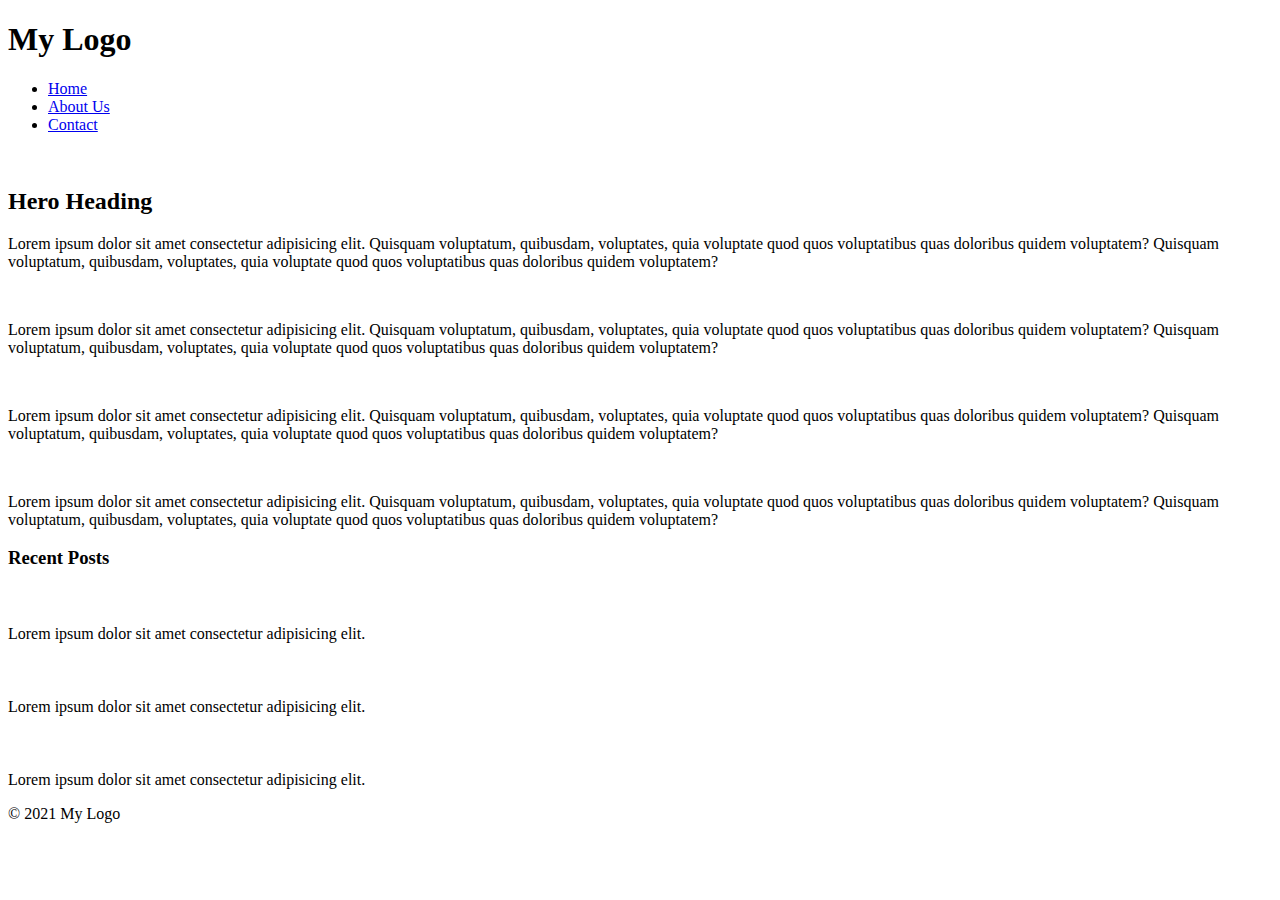
==== index.html @ fb4a865c "initial commit" ====
<!DOCTYPE html>
<html lang="en">
  <head>
    <meta charset="UTF-8" />
    <meta http-equiv="X-UA-Compatible" content="IE=edge" />
    <meta name="viewport" content="width=device-width, initial-scale=1.0" />
    <title>Document</title>
  </head>
  <body>
    <header>
      <h1>My Logo</h1>
      <nav>
        <ul>
          <li><a href="/">Home</a></li>
          <li><a href="/about.html">About Us</a></li>
          <li><a href="/contact.html">Contact</a></li>
        </ul>
      </nav>
    </header>

    <main>
      <section>
        <img src="https://picsum.photos/600/300" alt="" />
        <h2>Hero Heading</h2>
        <p>
          Lorem ipsum dolor sit amet consectetur adipisicing elit. Quisquam
          voluptatum, quibusdam, voluptates, quia voluptate quod quos
          voluptatibus quas doloribus quidem voluptatem? Quisquam voluptatum,
          quibusdam, voluptates, quia voluptate quod quos voluptatibus quas
          doloribus quidem voluptatem?
        </p>
        <article>
          <img src="https://picsum.photos/200/200" alt="" />
          <p>
            Lorem ipsum dolor sit amet consectetur adipisicing elit. Quisquam
            voluptatum, quibusdam, voluptates, quia voluptate quod quos
            voluptatibus quas doloribus quidem voluptatem? Quisquam voluptatum,
            quibusdam, voluptates, quia voluptate quod quos voluptatibus quas
            doloribus quidem voluptatem?
          </p>
        </article>
        <article>
          <img src="https://picsum.photos/200/200" alt="" />
          <p>
            Lorem ipsum dolor sit amet consectetur adipisicing elit. Quisquam
            voluptatum, quibusdam, voluptates, quia voluptate quod quos
            voluptatibus quas doloribus quidem voluptatem? Quisquam voluptatum,
            quibusdam, voluptates, quia voluptate quod quos voluptatibus quas
            doloribus quidem voluptatem?
          </p>
        </article>
        <article>
          <img src="https://picsum.photos/200/200" alt="" />
          <p>
            Lorem ipsum dolor sit amet consectetur adipisicing elit. Quisquam
            voluptatum, quibusdam, voluptates, quia voluptate quod quos
            voluptatibus quas doloribus quidem voluptatem? Quisquam voluptatum,
            quibusdam, voluptates, quia voluptate quod quos voluptatibus quas
            doloribus quidem voluptatem?
          </p>
        </article>
      </section>
    </main>
    <aside>
      <section>
        <h3>Recent Posts</h3>
        <article>
          <h4></h4>
          <img src="https://picsum.photos/100/100" alt="" />
          <p>Lorem ipsum dolor sit amet consectetur adipisicing elit.</p>
        </article>
        <article>
          <h4></h4>
          <img src="https://picsum.photos/100/100" alt="" />
          <p>Lorem ipsum dolor sit amet consectetur adipisicing elit.</p>
        </article>
        <article>
          <h4></h4>
          <img src="https://picsum.photos/100/100" alt="" />
          <p>Lorem ipsum dolor sit amet consectetur adipisicing elit.</p>
        </article>
      </section>
    </aside>

    <footer>
      <p>&copy; 2021 My Logo</p>
    </footer>
  </body>
</html>
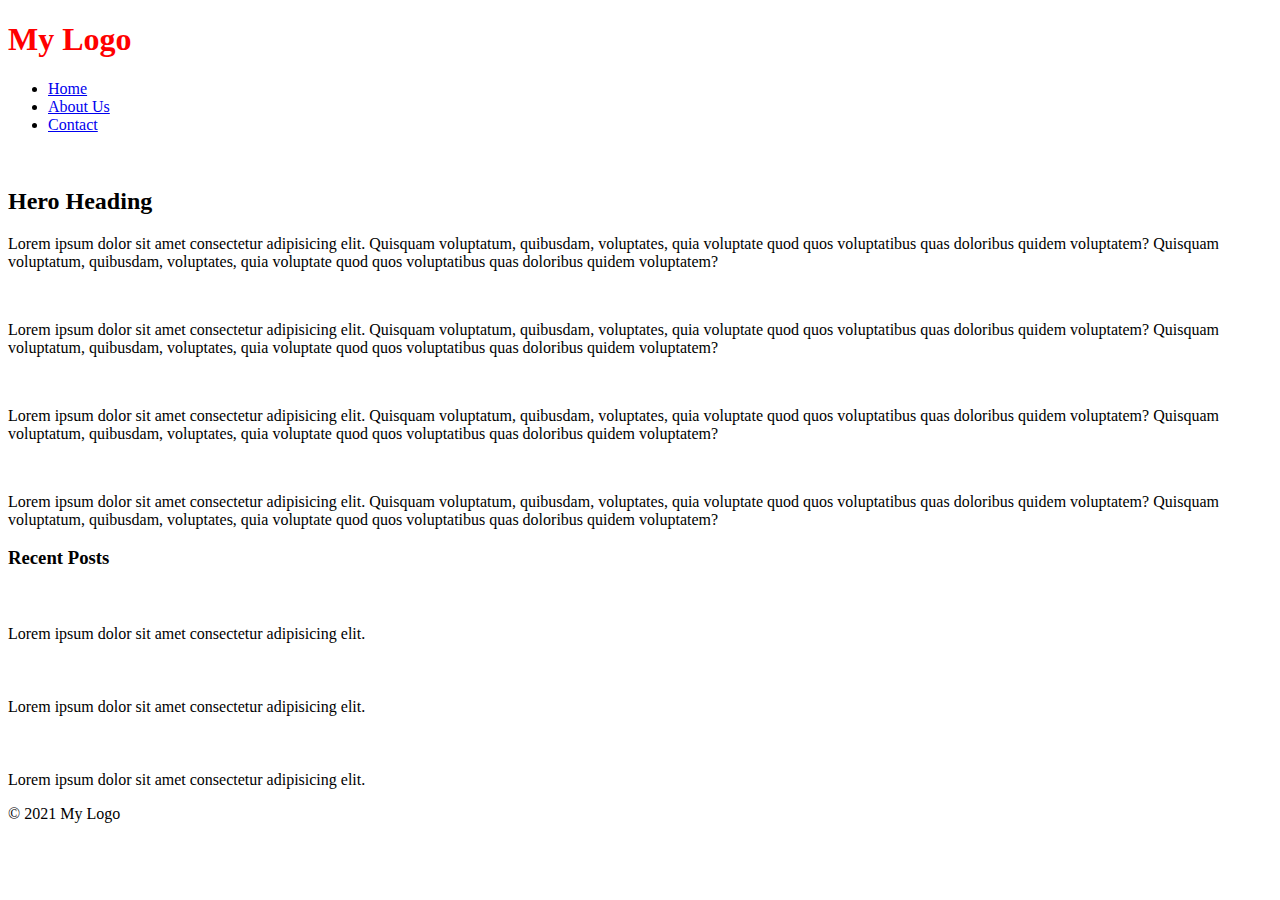
==== commit 96193d82: "commit 2" ====
--- a/index.html
+++ b/index.html
@@ -5,6 +5,7 @@
     <meta http-equiv="X-UA-Compatible" content="IE=edge" />
     <meta name="viewport" content="width=device-width, initial-scale=1.0" />
     <title>Document</title>
+    <link rel="stylesheet" href="styles/index.css">
   </head>
   <body>
     <header>
--- a/styles/index.css
+++ b/styles/index.css
@@ -0,0 +1,3 @@
+h1 {
+    color: red;
+}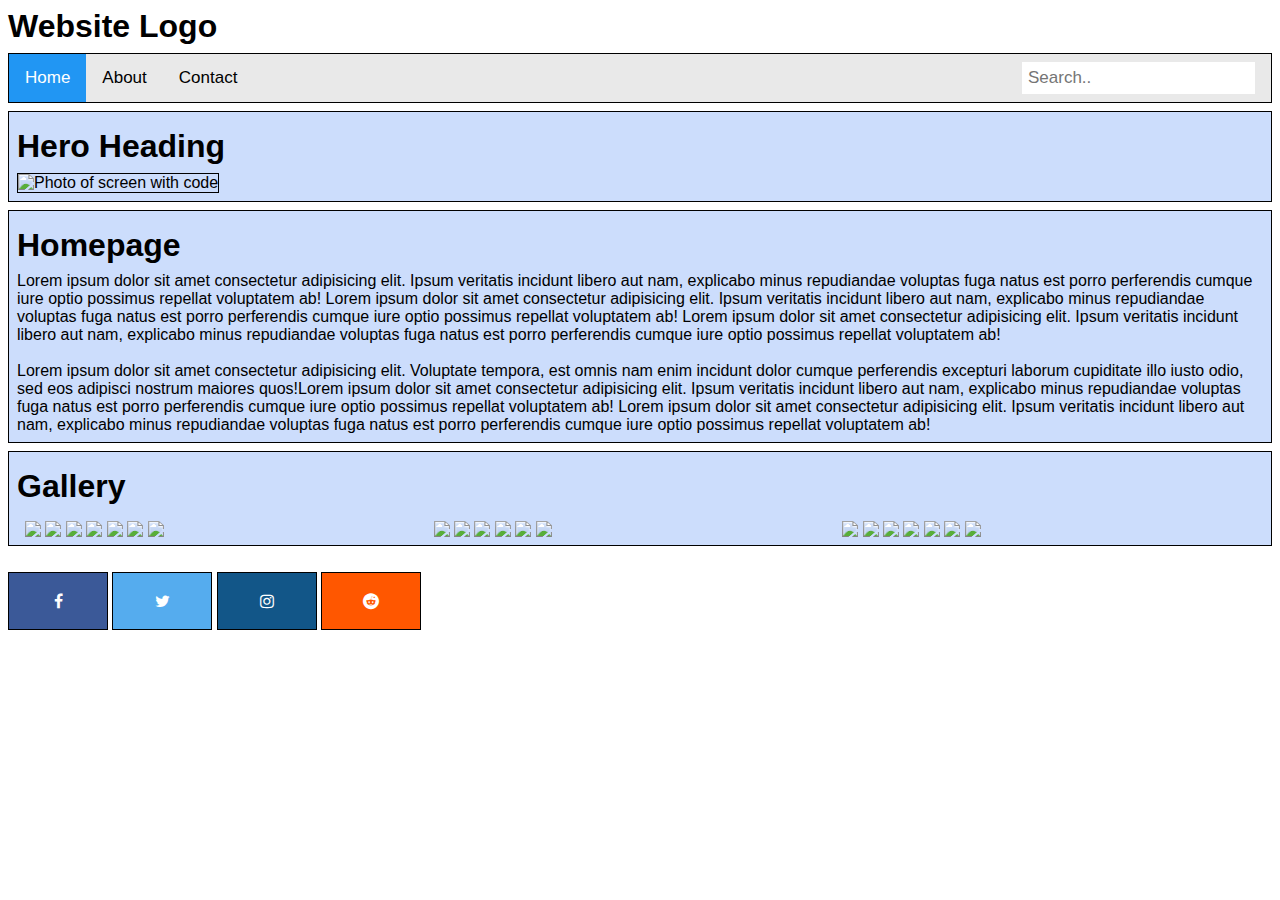
==== commit 96a4ab8b: "copied website added minor changes" ====
--- a/index.html
+++ b/index.html
@@ -1,90 +1,88 @@
 <!DOCTYPE html>
 <html lang="en">
-  <head>
-    <meta charset="UTF-8" />
-    <meta http-equiv="X-UA-Compatible" content="IE=edge" />
-    <meta name="viewport" content="width=device-width, initial-scale=1.0" />
-    <title>Document</title>
-    <link rel="stylesheet" href="styles/index.css">
-  </head>
-  <body>
+<head>
+    <meta charset="UTF-8">
+    <meta http-equiv="X-UA-Compatible" content="IE=edge">
+    <meta name="viewport" content="width=device-width, initial-scale=1.0">
+    <title>Homepage</title>
+    <link rel="stylesheet" href="style.css">
+    <link rel="stylesheet" href="https://cdnjs.cloudflare.com/ajax/libs/font-awesome/4.7.0/css/font-awesome.min.css">
+</head>
+<body>
     <header>
-      <h1>My Logo</h1>
-      <nav>
-        <ul>
-          <li><a href="/">Home</a></li>
-          <li><a href="/about.html">About Us</a></li>
-          <li><a href="/contact.html">Contact</a></li>
-        </ul>
-      </nav>
+        <h1>Website Logo</h1>
+        <nav>
+            <div class="topnav">
+                <a class="active" href="index.html">Home</a>
+                <a href="about.html">About</a>
+                <a href="contact.html">Contact</a>
+                <input type="text" placeholder="Search..">
+              </div> 
+        </nav>
     </header>
 
     <main>
-      <section>
-        <img src="https://picsum.photos/600/300" alt="" />
-        <h2>Hero Heading</h2>
-        <p>
-          Lorem ipsum dolor sit amet consectetur adipisicing elit. Quisquam
-          voluptatum, quibusdam, voluptates, quia voluptate quod quos
-          voluptatibus quas doloribus quidem voluptatem? Quisquam voluptatum,
-          quibusdam, voluptates, quia voluptate quod quos voluptatibus quas
-          doloribus quidem voluptatem?
-        </p>
-        <article>
-          <img src="https://picsum.photos/200/200" alt="" />
-          <p>
-            Lorem ipsum dolor sit amet consectetur adipisicing elit. Quisquam
-            voluptatum, quibusdam, voluptates, quia voluptate quod quos
-            voluptatibus quas doloribus quidem voluptatem? Quisquam voluptatum,
-            quibusdam, voluptates, quia voluptate quod quos voluptatibus quas
-            doloribus quidem voluptatem?
-          </p>
-        </article>
-        <article>
-          <img src="https://picsum.photos/200/200" alt="" />
-          <p>
-            Lorem ipsum dolor sit amet consectetur adipisicing elit. Quisquam
-            voluptatum, quibusdam, voluptates, quia voluptate quod quos
-            voluptatibus quas doloribus quidem voluptatem? Quisquam voluptatum,
-            quibusdam, voluptates, quia voluptate quod quos voluptatibus quas
-            doloribus quidem voluptatem?
-          </p>
-        </article>
-        <article>
-          <img src="https://picsum.photos/200/200" alt="" />
-          <p>
-            Lorem ipsum dolor sit amet consectetur adipisicing elit. Quisquam
-            voluptatum, quibusdam, voluptates, quia voluptate quod quos
-            voluptatibus quas doloribus quidem voluptatem? Quisquam voluptatum,
-            quibusdam, voluptates, quia voluptate quod quos voluptatibus quas
-            doloribus quidem voluptatem?
-          </p>
-        </article>
-      </section>
+        <section>
+            <h1>Hero Heading</h1>
+            <img class="hero-img" src="https://www.conceptseating.com/wp-content/uploads/2021/01/Market-Programming-Banner.jpg" alt="Photo of screen with code">
+        </section>
+
+        <section>
+            <h1>Homepage</h1>
+            
+            <article>Lorem ipsum dolor sit amet consectetur adipisicing elit. Ipsum veritatis incidunt libero aut nam, explicabo minus repudiandae voluptas fuga natus est porro perferendis cumque iure optio possimus repellat voluptatem ab! Lorem ipsum dolor sit amet consectetur adipisicing elit. Ipsum veritatis incidunt libero aut nam, explicabo minus repudiandae voluptas fuga natus est porro perferendis cumque iure optio possimus repellat voluptatem ab!
+            
+            Lorem ipsum dolor sit amet consectetur adipisicing elit. Ipsum veritatis incidunt libero aut nam, explicabo minus repudiandae voluptas fuga natus est porro perferendis cumque iure optio possimus repellat voluptatem ab!
+            </article>
+
+            <br/>
+
+            <article>Lorem ipsum dolor sit amet consectetur adipisicing elit. Voluptate tempora, est omnis nam enim incidunt dolor cumque perferendis excepturi laborum cupiditate illo iusto odio, sed eos adipisci nostrum maiores quos!Lorem ipsum dolor sit amet consectetur adipisicing elit. Ipsum veritatis incidunt libero aut nam, explicabo minus repudiandae voluptas fuga natus est porro perferendis cumque iure optio possimus repellat voluptatem ab!
+
+            Lorem ipsum dolor sit amet consectetur adipisicing elit. Ipsum veritatis incidunt libero aut nam, explicabo minus repudiandae voluptas fuga natus est porro perferendis cumque iure optio possimus repellat voluptatem ab!
+            </article>
+        </section>    
+  
+        <section>
+            <h1>Gallery</h1>
+            <div class="row">
+                <div class="column">
+                <img src="https://img.freepik.com/free-photo/digital-painting-mountain-with-colorful-tree-foreground_1340-25699.jpg">
+                <img src="https://img.freepik.com/free-photo/neon-tropical-monstera-leaf-banner_53876-138943.jpg?w=2000">
+                <img src="https://cdn.pixabay.com/photo/2018/08/14/13/23/ocean-3605547_1280.jpg">
+                <img src="https://jenmulligandesign.com/wp-content/uploads/2017/04/pexels-beach-tropical-scene-free-stock-photo.jpg">
+                <img src="https://gratisography.com/wp-content/uploads/2022/05/gratisography-heavenly-free-stock-photo.jpg">
+                <img src="https://img.freepik.com/free-photo/green-park-view_1417-1494.jpg">
+                <img src="https://s.ftcdn.net/v2013/pics/all/curated/0jF1GcYgKK4FQ8CkIjW4jXx20m2pC3Q2_cover_580.jpg?r=4a2f9cdc0102872f02841d05249fee8ef6db42f4">
+                </div>
+                <div class="column">
+                <img src="https://s.ftcdn.net/v2013/pics/all/curated/0jF1GcYgKK4FQ8CkIjW4jXx20m2pC3Q2_cover_580.jpg?r=4a2f9cdc0102872f02841d05249fee8ef6db42f4">
+                <img src="https://img.freepik.com/free-photo/green-park-view_1417-1494.jpg">
+                <img src="https://img.freepik.com/free-photo/digital-painting-mountain-with-colorful-tree-foreground_1340-25699.jpg">
+                <img src="https://cdn.pixabay.com/photo/2017/12/10/20/56/feather-3010848_1280.jpg">
+                <img src="https://img.freepik.com/free-photo/neon-tropical-monstera-leaf-banner_53876-138943.jpg?w=2000">
+                <img src="https://gratisography.com/wp-content/uploads/2022/05/gratisography-heavenly-free-stock-photo.jpg">
+                </div>
+                <div class="column">
+                <img src="https://img.freepik.com/free-photo/digital-painting-mountain-with-colorful-tree-foreground_1340-25699.jpg">
+                <img src="https://img.freepik.com/free-photo/neon-tropical-monstera-leaf-banner_53876-138943.jpg?w=2000">
+                <img src="https://cdn.pixabay.com/photo/2018/08/14/13/23/ocean-3605547_1280.jpg">
+                <img src="https://jenmulligandesign.com/wp-content/uploads/2017/04/pexels-beach-tropical-scene-free-stock-photo.jpg">
+                <img src="https://gratisography.com/wp-content/uploads/2022/05/gratisography-heavenly-free-stock-photo.jpg">
+                <img src="https://img.freepik.com/free-photo/green-park-view_1417-1494.jpg">
+                <img src="https://jenmulligandesign.com/wp-content/uploads/2017/04/pexels-beach-tropical-scene-free-stock-photo.jpg">
+                </div>
+            </div>
+        </section>
     </main>
-    <aside>
-      <section>
-        <h3>Recent Posts</h3>
-        <article>
-          <h4></h4>
-          <img src="https://picsum.photos/100/100" alt="" />
-          <p>Lorem ipsum dolor sit amet consectetur adipisicing elit.</p>
-        </article>
-        <article>
-          <h4></h4>
-          <img src="https://picsum.photos/100/100" alt="" />
-          <p>Lorem ipsum dolor sit amet consectetur adipisicing elit.</p>
-        </article>
-        <article>
-          <h4></h4>
-          <img src="https://picsum.photos/100/100" alt="" />
-          <p>Lorem ipsum dolor sit amet consectetur adipisicing elit.</p>
-        </article>
-      </section>
-    </aside>
+
+    <br/>
 
     <footer>
-      <p>&copy; 2021 My Logo</p>
+        <a href="#" class="fa fa-facebook"></a>
+        <a href="#" class="fa fa-twitter"></a>
+        <a href="#" class="fa fa-instagram"></a>
+        <a href="#" class="fa fa-reddit"></a>
     </footer>
-  </body>
-</html>
+</body>
+</html>--- a/style.css
+++ b/style.css
@@ -0,0 +1,168 @@
+* {
+  padding: 0;
+  margin: 0;
+  box-sizing: border-box;
+}
+
+/* Add a black background color to the top navigation bar */
+.topnav {
+  overflow: hidden;
+  background-color: #e9e9e9;
+}
+
+/* Style the links inside the navigation bar */
+.topnav a {
+  float: left;
+  display: block;
+  color: black;
+  text-align: center;
+  padding: 14px 16px;
+  text-decoration: none;
+  font-size: 17px;
+}
+
+/* Change the color of links on hover */
+.topnav a:hover {
+  background-color: #ddd;
+  color: rgb(0, 0, 0);
+}
+
+/* Style the "active" element to highlight the current page */
+.topnav a.active {
+  background-color: #2196f3;
+  color: white;
+}
+
+/* Style the search box inside the navigation bar */
+.topnav input[type="text"] {
+  float: right;
+  padding: 6px;
+  border: none;
+  margin-top: 8px;
+  margin-right: 16px;
+  font-size: 17px;
+}
+
+/* When the screen is less than 600px wide, stack the links and the search field vertically instead of horizontally */
+@media screen and (max-width: 600px) {
+  .topnav a,
+  .topnav input[type="text"] {
+    float: none;
+    display: block;
+    text-align: left;
+    width: 100%;
+    margin: 0;
+    padding: 14px;
+  }
+  .topnav input[type="text"] {
+    border: 1px solid #ccc;
+  }
+}
+
+.row {
+  display: flex;
+  flex-wrap: wrap;
+  padding: 0 4px;
+}
+
+/* Create four equal columns that sits next to each other */
+.column {
+  flex: 0 0 33%;
+  max-width: 1/3;
+  padding: 0 4px;
+}
+
+.column img {
+  margin-top: 8px;
+  vertical-align: middle;
+  width: 100%;
+}
+
+/* Responsive layout - makes a two column-layout instead of four columns */
+@media screen and (max-width: 800px) {
+  .column {
+    flex: 0 0 50%;
+    max-width: 1/2;
+  }
+}
+
+/* Responsive layout - makes the two columns stack on top of each other instead of next to each other */
+@media screen and (max-width: 600px) {
+  .column {
+    flex: 0 0 100%;
+    max-width: 100%;
+  }
+}
+
+/* Style all font awesome icons */
+.fa {
+  padding: 20px;
+  font-size: 30px;
+  width: 100px;
+  text-align: center;
+  text-decoration: none;
+  border: 1px solid black;
+}
+
+/* Add a hover effect if you want */
+.fa:hover {
+  opacity: 0.7;
+}
+
+/* Set a specific color for each brand */
+
+/* Facebook */
+.fa-facebook {
+  background: #3b5998;
+  color: white;
+}
+
+/* Twitter */
+.fa-twitter {
+  background: #55acee;
+  color: white;
+}
+
+.fa-reddit {
+  background: #ff5700;
+  color: white;
+}
+
+.fa-instagram {
+  background: #125688;
+  color: white;
+}
+
+section {
+  background-color: rgb(204, 221, 252);
+  margin: 8px;
+  padding: 8px;
+  border: 1px solid black;
+}
+
+.hero-img {
+  width: 100%;
+  height: auto;
+  border: 1px solid black;
+}
+
+header {
+  margin: 8px;
+}
+
+nav {
+  border: 1px solid black;
+}
+
+body {
+  font-family: "Lucida Sans", "Lucida Sans Regular", "Lucida Grande",
+    "Lucida Sans Unicode", Geneva, Verdana, sans-serif;
+}
+
+footer {
+  margin: 0px 8px 8px 8px;
+}
+
+h1 {
+  margin: 8px 8px 8px 0px;
+}
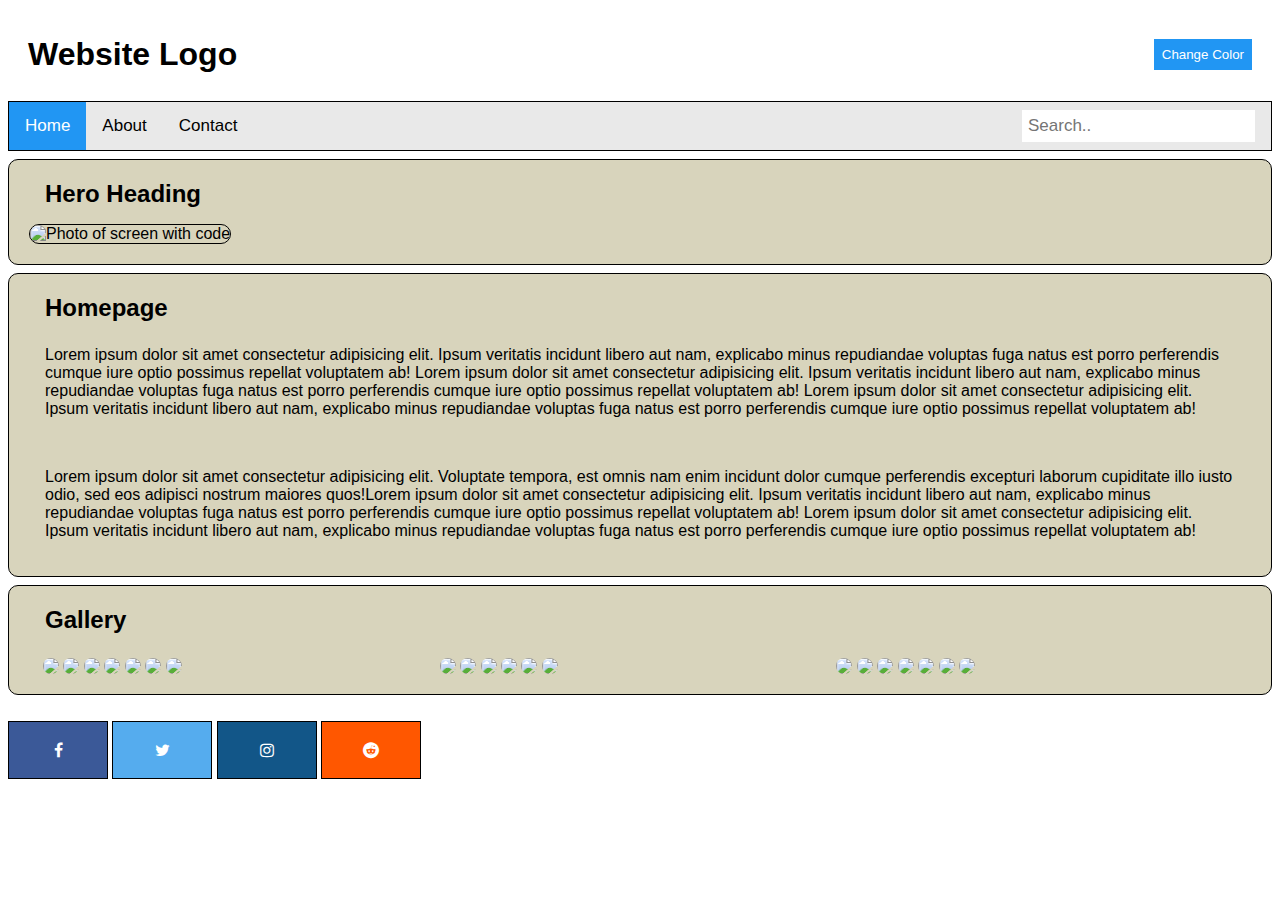
==== commit 3a4755d9: "style changes" ====
--- a/index.html
+++ b/index.html
@@ -1,88 +1,155 @@
 <!DOCTYPE html>
 <html lang="en">
-<head>
-    <meta charset="UTF-8">
-    <meta http-equiv="X-UA-Compatible" content="IE=edge">
-    <meta name="viewport" content="width=device-width, initial-scale=1.0">
+  <head>
+    <meta charset="UTF-8" />
+    <meta http-equiv="X-UA-Compatible" content="IE=edge" />
+    <meta name="viewport" content="width=device-width, initial-scale=1.0" />
     <title>Homepage</title>
-    <link rel="stylesheet" href="style.css">
-    <link rel="stylesheet" href="https://cdnjs.cloudflare.com/ajax/libs/font-awesome/4.7.0/css/font-awesome.min.css">
-</head>
-<body>
+    <link rel="stylesheet" href="style.css" />
+    <link
+      rel="stylesheet"
+      href="https://cdnjs.cloudflare.com/ajax/libs/font-awesome/4.7.0/css/font-awesome.min.css"
+    />
+    <script src="app.js" defer></script>
+  </head>
+  <body>
     <header>
+      <div class="logo-container">
         <h1>Website Logo</h1>
-        <nav>
-            <div class="topnav">
-                <a class="active" href="index.html">Home</a>
-                <a href="about.html">About</a>
-                <a href="contact.html">Contact</a>
-                <input type="text" placeholder="Search..">
-              </div> 
-        </nav>
+        <button id="colorButton" type="button">Change Color</button>
+      </div>
+      <nav>
+        <div class="topnav">
+          <a class="active" href="index.html">Home</a>
+          <a href="about.html">About</a>
+          <a href="contact.html">Contact</a>
+          <input type="text" placeholder="Search.." />
+        </div>
+      </nav>
     </header>
 
     <main>
-        <section>
-            <h1>Hero Heading</h1>
-            <img class="hero-img" src="https://www.conceptseating.com/wp-content/uploads/2021/01/Market-Programming-Banner.jpg" alt="Photo of screen with code">
-        </section>
+      <section>
+        <h2>Hero Heading</h2>
+        <img
+          class="hero-img"
+          src="https://www.thebreuers.com/files/00-content/reiseberichte-amerika/curacao/header-reisebericht-curacao.jpg"
+          alt="Photo of screen with code"
+        />
+      </section>
 
-        <section>
-            <h1>Homepage</h1>
-            
-            <article>Lorem ipsum dolor sit amet consectetur adipisicing elit. Ipsum veritatis incidunt libero aut nam, explicabo minus repudiandae voluptas fuga natus est porro perferendis cumque iure optio possimus repellat voluptatem ab! Lorem ipsum dolor sit amet consectetur adipisicing elit. Ipsum veritatis incidunt libero aut nam, explicabo minus repudiandae voluptas fuga natus est porro perferendis cumque iure optio possimus repellat voluptatem ab!
-            
-            Lorem ipsum dolor sit amet consectetur adipisicing elit. Ipsum veritatis incidunt libero aut nam, explicabo minus repudiandae voluptas fuga natus est porro perferendis cumque iure optio possimus repellat voluptatem ab!
-            </article>
+      <section>
+        <h2>Homepage</h2>
 
-            <br/>
+        <article>
+          Lorem ipsum dolor sit amet consectetur adipisicing elit. Ipsum
+          veritatis incidunt libero aut nam, explicabo minus repudiandae
+          voluptas fuga natus est porro perferendis cumque iure optio possimus
+          repellat voluptatem ab! Lorem ipsum dolor sit amet consectetur
+          adipisicing elit. Ipsum veritatis incidunt libero aut nam, explicabo
+          minus repudiandae voluptas fuga natus est porro perferendis cumque
+          iure optio possimus repellat voluptatem ab! Lorem ipsum dolor sit amet
+          consectetur adipisicing elit. Ipsum veritatis incidunt libero aut nam,
+          explicabo minus repudiandae voluptas fuga natus est porro perferendis
+          cumque iure optio possimus repellat voluptatem ab!
+        </article>
 
-            <article>Lorem ipsum dolor sit amet consectetur adipisicing elit. Voluptate tempora, est omnis nam enim incidunt dolor cumque perferendis excepturi laborum cupiditate illo iusto odio, sed eos adipisci nostrum maiores quos!Lorem ipsum dolor sit amet consectetur adipisicing elit. Ipsum veritatis incidunt libero aut nam, explicabo minus repudiandae voluptas fuga natus est porro perferendis cumque iure optio possimus repellat voluptatem ab!
+        <br />
 
-            Lorem ipsum dolor sit amet consectetur adipisicing elit. Ipsum veritatis incidunt libero aut nam, explicabo minus repudiandae voluptas fuga natus est porro perferendis cumque iure optio possimus repellat voluptatem ab!
-            </article>
-        </section>    
-  
-        <section>
-            <h1>Gallery</h1>
-            <div class="row">
-                <div class="column">
-                <img src="https://img.freepik.com/free-photo/digital-painting-mountain-with-colorful-tree-foreground_1340-25699.jpg">
-                <img src="https://img.freepik.com/free-photo/neon-tropical-monstera-leaf-banner_53876-138943.jpg?w=2000">
-                <img src="https://cdn.pixabay.com/photo/2018/08/14/13/23/ocean-3605547_1280.jpg">
-                <img src="https://jenmulligandesign.com/wp-content/uploads/2017/04/pexels-beach-tropical-scene-free-stock-photo.jpg">
-                <img src="https://gratisography.com/wp-content/uploads/2022/05/gratisography-heavenly-free-stock-photo.jpg">
-                <img src="https://img.freepik.com/free-photo/green-park-view_1417-1494.jpg">
-                <img src="https://s.ftcdn.net/v2013/pics/all/curated/0jF1GcYgKK4FQ8CkIjW4jXx20m2pC3Q2_cover_580.jpg?r=4a2f9cdc0102872f02841d05249fee8ef6db42f4">
-                </div>
-                <div class="column">
-                <img src="https://s.ftcdn.net/v2013/pics/all/curated/0jF1GcYgKK4FQ8CkIjW4jXx20m2pC3Q2_cover_580.jpg?r=4a2f9cdc0102872f02841d05249fee8ef6db42f4">
-                <img src="https://img.freepik.com/free-photo/green-park-view_1417-1494.jpg">
-                <img src="https://img.freepik.com/free-photo/digital-painting-mountain-with-colorful-tree-foreground_1340-25699.jpg">
-                <img src="https://cdn.pixabay.com/photo/2017/12/10/20/56/feather-3010848_1280.jpg">
-                <img src="https://img.freepik.com/free-photo/neon-tropical-monstera-leaf-banner_53876-138943.jpg?w=2000">
-                <img src="https://gratisography.com/wp-content/uploads/2022/05/gratisography-heavenly-free-stock-photo.jpg">
-                </div>
-                <div class="column">
-                <img src="https://img.freepik.com/free-photo/digital-painting-mountain-with-colorful-tree-foreground_1340-25699.jpg">
-                <img src="https://img.freepik.com/free-photo/neon-tropical-monstera-leaf-banner_53876-138943.jpg?w=2000">
-                <img src="https://cdn.pixabay.com/photo/2018/08/14/13/23/ocean-3605547_1280.jpg">
-                <img src="https://jenmulligandesign.com/wp-content/uploads/2017/04/pexels-beach-tropical-scene-free-stock-photo.jpg">
-                <img src="https://gratisography.com/wp-content/uploads/2022/05/gratisography-heavenly-free-stock-photo.jpg">
-                <img src="https://img.freepik.com/free-photo/green-park-view_1417-1494.jpg">
-                <img src="https://jenmulligandesign.com/wp-content/uploads/2017/04/pexels-beach-tropical-scene-free-stock-photo.jpg">
-                </div>
-            </div>
-        </section>
+        <article>
+          Lorem ipsum dolor sit amet consectetur adipisicing elit. Voluptate
+          tempora, est omnis nam enim incidunt dolor cumque perferendis
+          excepturi laborum cupiditate illo iusto odio, sed eos adipisci nostrum
+          maiores quos!Lorem ipsum dolor sit amet consectetur adipisicing elit.
+          Ipsum veritatis incidunt libero aut nam, explicabo minus repudiandae
+          voluptas fuga natus est porro perferendis cumque iure optio possimus
+          repellat voluptatem ab! Lorem ipsum dolor sit amet consectetur
+          adipisicing elit. Ipsum veritatis incidunt libero aut nam, explicabo
+          minus repudiandae voluptas fuga natus est porro perferendis cumque
+          iure optio possimus repellat voluptatem ab!
+        </article>
+      </section>
+
+      <section>
+        <h2>Gallery</h2>
+        <div class="row">
+          <div class="column">
+            <img
+              src="https://img.freepik.com/free-photo/digital-painting-mountain-with-colorful-tree-foreground_1340-25699.jpg"
+            />
+            <img
+              src="https://img.freepik.com/free-photo/neon-tropical-monstera-leaf-banner_53876-138943.jpg?w=2000"
+            />
+            <img
+              src="https://cdn.pixabay.com/photo/2018/08/14/13/23/ocean-3605547_1280.jpg"
+            />
+            <img
+              src="https://jenmulligandesign.com/wp-content/uploads/2017/04/pexels-beach-tropical-scene-free-stock-photo.jpg"
+            />
+            <img
+              src="https://gratisography.com/wp-content/uploads/2022/05/gratisography-heavenly-free-stock-photo.jpg"
+            />
+            <img
+              src="https://img.freepik.com/free-photo/green-park-view_1417-1494.jpg"
+            />
+            <img
+              src="https://s.ftcdn.net/v2013/pics/all/curated/0jF1GcYgKK4FQ8CkIjW4jXx20m2pC3Q2_cover_580.jpg?r=4a2f9cdc0102872f02841d05249fee8ef6db42f4"
+            />
+          </div>
+          <div class="column">
+            <img
+              src="https://s.ftcdn.net/v2013/pics/all/curated/0jF1GcYgKK4FQ8CkIjW4jXx20m2pC3Q2_cover_580.jpg?r=4a2f9cdc0102872f02841d05249fee8ef6db42f4"
+            />
+            <img
+              src="https://img.freepik.com/free-photo/green-park-view_1417-1494.jpg"
+            />
+            <img
+              src="https://img.freepik.com/free-photo/digital-painting-mountain-with-colorful-tree-foreground_1340-25699.jpg"
+            />
+            <img
+              src="https://cdn.pixabay.com/photo/2017/12/10/20/56/feather-3010848_1280.jpg"
+            />
+            <img
+              src="https://img.freepik.com/free-photo/neon-tropical-monstera-leaf-banner_53876-138943.jpg?w=2000"
+            />
+            <img
+              src="https://gratisography.com/wp-content/uploads/2022/05/gratisography-heavenly-free-stock-photo.jpg"
+            />
+          </div>
+          <div class="column">
+            <img
+              src="https://img.freepik.com/free-photo/digital-painting-mountain-with-colorful-tree-foreground_1340-25699.jpg"
+            />
+            <img
+              src="https://img.freepik.com/free-photo/neon-tropical-monstera-leaf-banner_53876-138943.jpg?w=2000"
+            />
+            <img
+              src="https://cdn.pixabay.com/photo/2018/08/14/13/23/ocean-3605547_1280.jpg"
+            />
+            <img
+              src="https://jenmulligandesign.com/wp-content/uploads/2017/04/pexels-beach-tropical-scene-free-stock-photo.jpg"
+            />
+            <img
+              src="https://gratisography.com/wp-content/uploads/2022/05/gratisography-heavenly-free-stock-photo.jpg"
+            />
+            <img
+              src="https://img.freepik.com/free-photo/green-park-view_1417-1494.jpg"
+            />
+            <img
+              src="https://jenmulligandesign.com/wp-content/uploads/2017/04/pexels-beach-tropical-scene-free-stock-photo.jpg"
+            />
+          </div>
+        </div>
+      </section>
     </main>
 
-    <br/>
+    <br />
 
     <footer>
-        <a href="#" class="fa fa-facebook"></a>
-        <a href="#" class="fa fa-twitter"></a>
-        <a href="#" class="fa fa-instagram"></a>
-        <a href="#" class="fa fa-reddit"></a>
+      <a href="#" class="fa fa-facebook"></a>
+      <a href="#" class="fa fa-twitter"></a>
+      <a href="#" class="fa fa-instagram"></a>
+      <a href="#" class="fa fa-reddit"></a>
     </footer>
-</body>
-</html>+  </body>
+</html>
--- a/style.css
+++ b/style.css
@@ -2,6 +2,26 @@
   padding: 0;
   margin: 0;
   box-sizing: border-box;
+}
+
+.logo-container {
+  display: flex;
+  justify-content: space-between;
+  align-items: center;
+  padding: 20px 20px;
+}
+
+#colorButton {
+  background-color: #2196f3;
+  color: white;
+  padding: 8px;
+  border: none;
+  cursor: pointer;
+  float: right;
+}
+
+#colorButton:hover {
+  background-color: #0b7dda;
 }
 
 /* Add a black background color to the top navigation bar */
@@ -62,7 +82,7 @@
 .row {
   display: flex;
   flex-wrap: wrap;
-  padding: 0 4px;
+  padding: 0 10px;
 }
 
 /* Create four equal columns that sits next to each other */
@@ -76,6 +96,52 @@
   margin-top: 8px;
   vertical-align: middle;
   width: 100%;
+  border-radius: 10px;
+}
+
+section {
+  background-color: #d8d4bc;
+  margin: 8px;
+  padding: 20px;
+  border: 1px solid black;
+  border-radius: 10px;
+}
+
+section article {
+    margin: 8px;
+    padding: 8px;
+}
+
+.hero-img {
+  width: 100%;
+  height: auto;
+  border: 1px solid black;
+  border-radius: 10px;
+}
+
+header {
+  margin: 8px;
+}
+
+nav {
+  border: 1px solid black;
+}
+
+body {
+  font-family: "Lucida Sans", "Lucida Sans Regular", "Lucida Grande",
+    "Lucida Sans Unicode", Geneva, Verdana, sans-serif;
+}
+
+footer {
+  margin: 0px 8px 8px 8px;
+}
+
+h1 {
+  margin: 8px 8px 8px 0px;
+}
+
+h2 {
+  margin: 0px 0px 16px 16px;
 }
 
 /* Responsive layout - makes a two column-layout instead of four columns */
@@ -132,37 +198,3 @@
   background: #125688;
   color: white;
 }
-
-section {
-  background-color: rgb(204, 221, 252);
-  margin: 8px;
-  padding: 8px;
-  border: 1px solid black;
-}
-
-.hero-img {
-  width: 100%;
-  height: auto;
-  border: 1px solid black;
-}
-
-header {
-  margin: 8px;
-}
-
-nav {
-  border: 1px solid black;
-}
-
-body {
-  font-family: "Lucida Sans", "Lucida Sans Regular", "Lucida Grande",
-    "Lucida Sans Unicode", Geneva, Verdana, sans-serif;
-}
-
-footer {
-  margin: 0px 8px 8px 8px;
-}
-
-h1 {
-  margin: 8px 8px 8px 0px;
-}
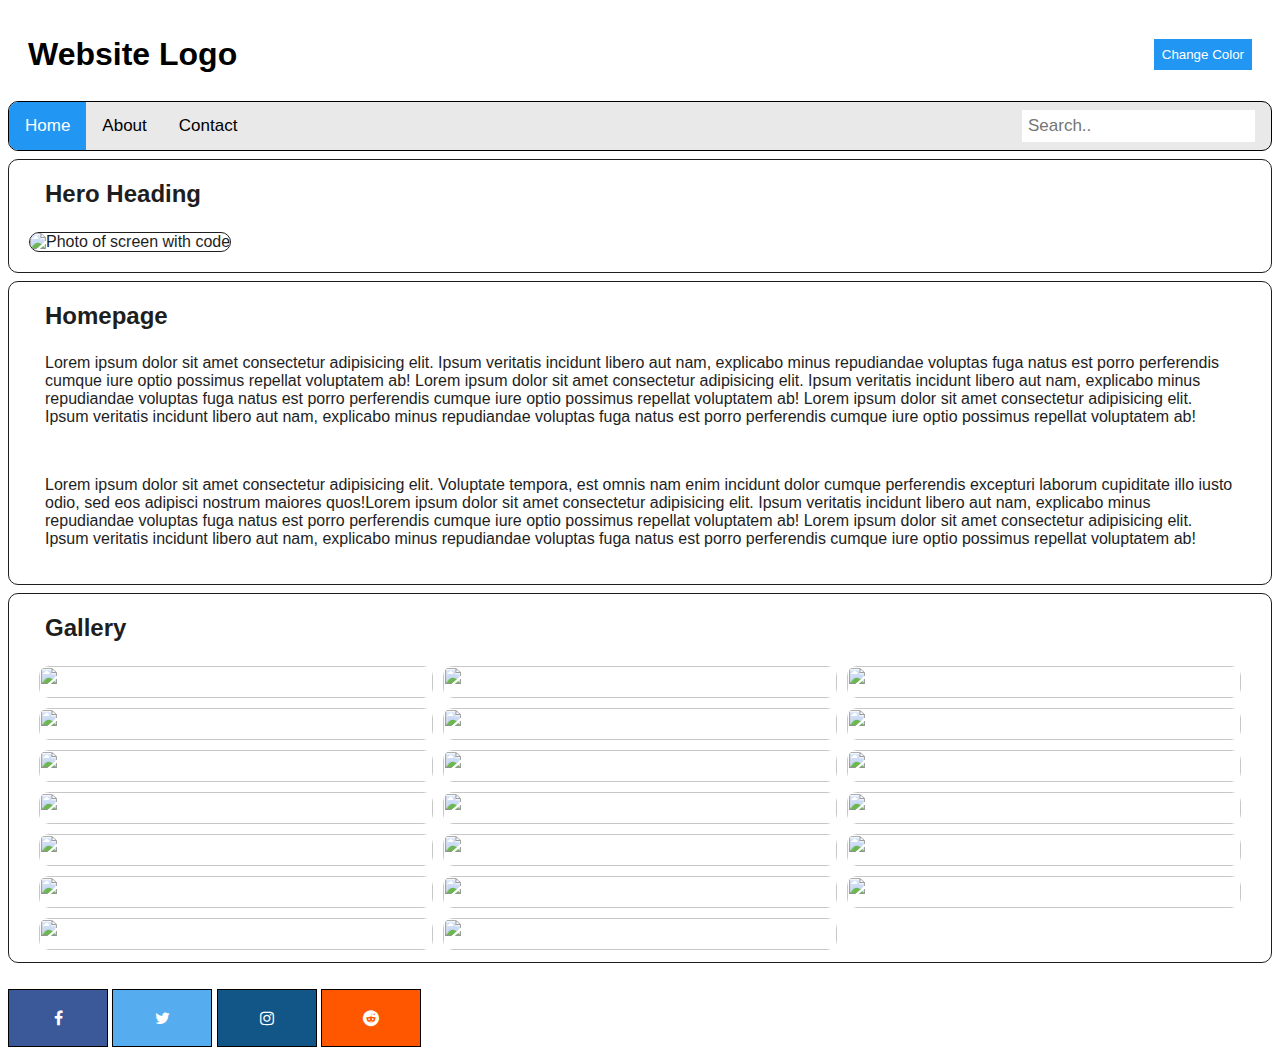
==== commit 4a610a2c: "style edit" ====
--- a/index.html
+++ b/index.html
@@ -72,8 +72,7 @@
 
       <section>
         <h2>Gallery</h2>
-        <div class="row">
-          <div class="column">
+        <div class="image-gallery">
             <img
               src="https://img.freepik.com/free-photo/digital-painting-mountain-with-colorful-tree-foreground_1340-25699.jpg"
             />
@@ -95,8 +94,6 @@
             <img
               src="https://s.ftcdn.net/v2013/pics/all/curated/0jF1GcYgKK4FQ8CkIjW4jXx20m2pC3Q2_cover_580.jpg?r=4a2f9cdc0102872f02841d05249fee8ef6db42f4"
             />
-          </div>
-          <div class="column">
             <img
               src="https://s.ftcdn.net/v2013/pics/all/curated/0jF1GcYgKK4FQ8CkIjW4jXx20m2pC3Q2_cover_580.jpg?r=4a2f9cdc0102872f02841d05249fee8ef6db42f4"
             />
@@ -115,8 +112,6 @@
             <img
               src="https://gratisography.com/wp-content/uploads/2022/05/gratisography-heavenly-free-stock-photo.jpg"
             />
-          </div>
-          <div class="column">
             <img
               src="https://img.freepik.com/free-photo/digital-painting-mountain-with-colorful-tree-foreground_1340-25699.jpg"
             />
@@ -139,7 +134,6 @@
               src="https://jenmulligandesign.com/wp-content/uploads/2017/04/pexels-beach-tropical-scene-free-stock-photo.jpg"
             />
           </div>
-        </div>
       </section>
     </main>
 
--- a/style.css
+++ b/style.css
@@ -28,6 +28,8 @@
 .topnav {
   overflow: hidden;
   background-color: #e9e9e9;
+  border: 1px solid black;
+  border-radius: 10px;
 }
 
 /* Style the links inside the navigation bar */
@@ -76,40 +78,42 @@
   }
   .topnav input[type="text"] {
     border: 1px solid #ccc;
-  }
-}
-
-.row {
-  display: flex;
-  flex-wrap: wrap;
+  } 
+}
+
+.image-gallery {
+  display: grid;
+  grid-template-columns: repeat(3, 1fr);
+  grid-gap: 10px;
   padding: 0 10px;
 }
 
-/* Create four equal columns that sits next to each other */
-.column {
-  flex: 0 0 33%;
-  max-width: 1/3;
-  padding: 0 4px;
-}
-
-.column img {
+
+img {
   margin-top: 8px;
   vertical-align: middle;
   width: 100%;
-  border-radius: 10px;
+  height: 100%;
+  object-fit: cover;
+  border-radius: 10px;
+}
+
+img:hover {
+  opacity: 0.7;
 }
 
 section {
-  background-color: #d8d4bc;
+  background-color: white;
   margin: 8px;
   padding: 20px;
   border: 1px solid black;
   border-radius: 10px;
+  opacity: 0.88;
 }
 
 section article {
-    margin: 8px;
-    padding: 8px;
+  margin: 8px;
+  padding: 8px;
 }
 
 .hero-img {
@@ -123,10 +127,6 @@
   margin: 8px;
 }
 
-nav {
-  border: 1px solid black;
-}
-
 body {
   font-family: "Lucida Sans", "Lucida Sans Regular", "Lucida Grande",
     "Lucida Sans Unicode", Geneva, Verdana, sans-serif;
@@ -146,17 +146,21 @@
 
 /* Responsive layout - makes a two column-layout instead of four columns */
 @media screen and (max-width: 800px) {
-  .column {
-    flex: 0 0 50%;
-    max-width: 1/2;
+  .image-gallery {
+    display: grid;
+    grid-template-columns: repeat(2, 1fr);
+    grid-gap: 10px;
+    padding: 0 10px;
   }
 }
 
 /* Responsive layout - makes the two columns stack on top of each other instead of next to each other */
 @media screen and (max-width: 600px) {
-  .column {
-    flex: 0 0 100%;
-    max-width: 100%;
+  .image-gallery {
+    display: grid;
+    grid-template-columns: repeat(1, 1fr);
+    grid-gap: 10px;
+    padding: 0 10px;
   }
 }
 
